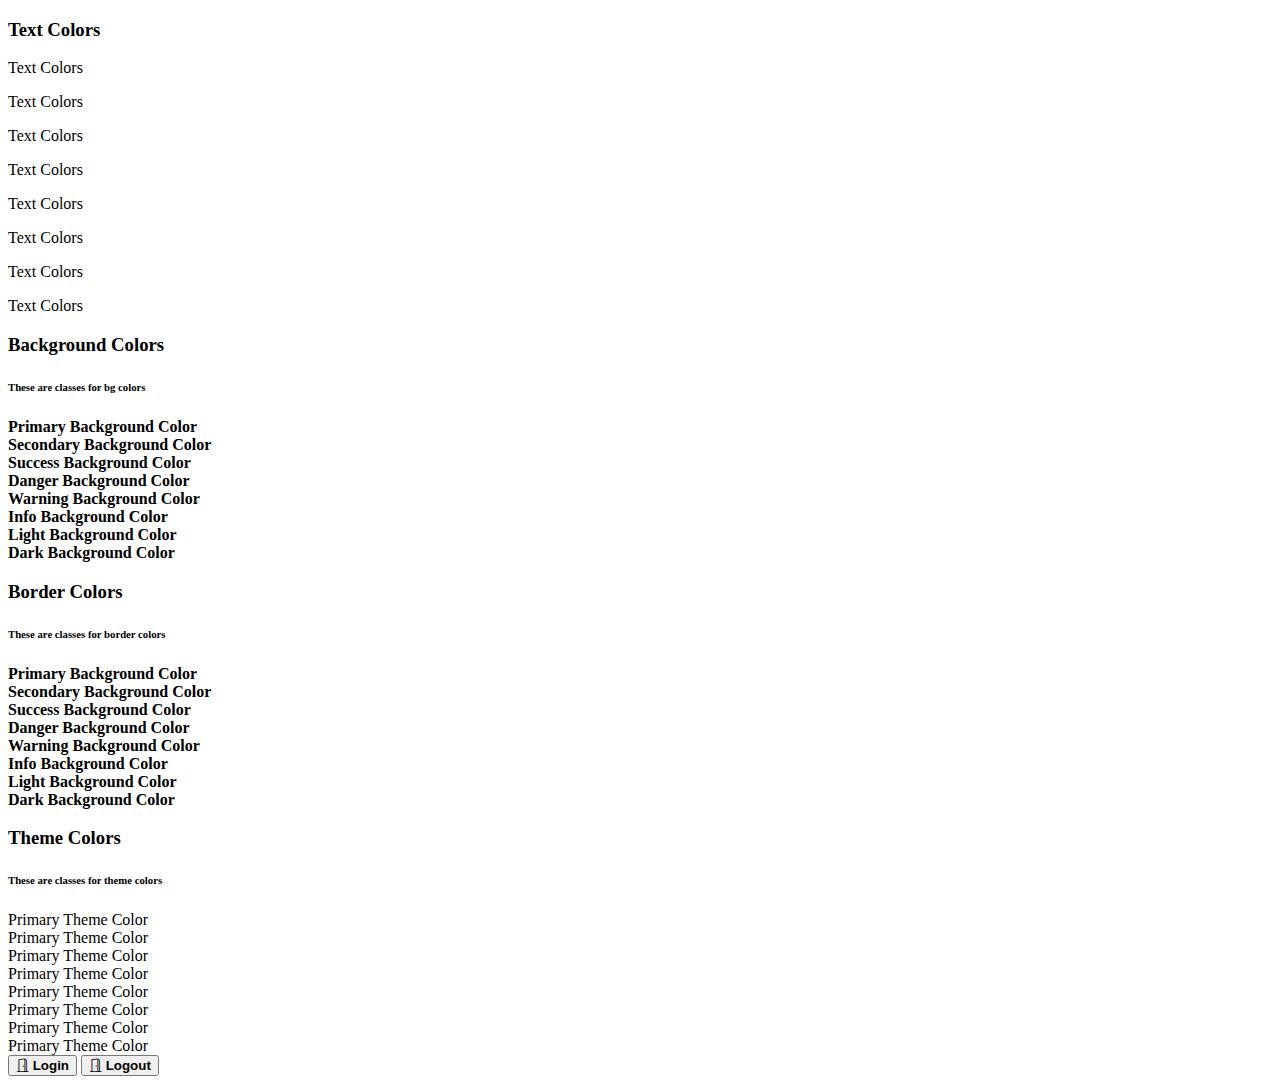
==== colors.html @ e634df61 "Added Bootsrap Colors" ====
<!doctype html>
<html lang="en">
    <head>
        <title>Title</title>
        <!-- Required meta tags -->
        <meta charset="utf-8" />
        <meta
            name="viewport"
            content="width=device-width, initial-scale=1, shrink-to-fit=no"
        />

        <link rel="stylesheet" href="style.css">

        <!-- Bootstrap CSS v5.2.1 -->
        <link
            href="https://cdn.jsdelivr.net/npm/bootstrap@5.3.2/dist/css/bootstrap.min.css"
            rel="stylesheet"
            integrity="sha384-T3c6CoIi6uLrA9TneNEoa7RxnatzjcDSCmG1MXxSR1GAsXEV/Dwwykc2MPK8M2HN"
            crossorigin="anonymous"
        />
        <link rel="stylesheet" href="https://cdn.jsdelivr.net/npm/bootstrap-icons@1.11.3/font/bootstrap-icons.min.css">
    </head>

    <body>
       

        <div class="container my-4 p-3 shadow bg-light rounded-5">


            <h3>Text Colors</h3>
            <p class="text-primary">Text Colors</p>
            <p class="text-secondary">Text Colors</p>
            <p class="text-success">Text Colors</p>
            <p class="text-danger">Text Colors</p>
            <p class="text-warning">Text Colors</p>
            <p class="text-info">Text Colors</p>
            <p class="text-light">Text Colors</p>
            <p class="text-dark">Text Colors</p>
            
        </div>

        <div class="container my-4 p-3 shadow bg-light rounded-5">


            <h3>Background Colors</h3>
            <h6>These are classes for bg colors</h6>
            <div class="bg-primary text-white text-center rounded-5 mb-2"><b>Primary Background Color</b></div>
            <div class="bg-secondary text-white text-center rounded-5 mb-2"><b>Secondary Background Color</b></div>
            <div class="bg-success text-white text-center rounded-5 mb-2"><b>Success Background Color</b></div>
            <div class="bg-danger text-white text-center rounded-5 mb-2"><b>Danger Background Color</b></div>
            <div class="bg-warning text-white text-center rounded-5 mb-2"><b>Warning Background Color</b></div>
            <div class="bg-info text-white text-center rounded-5 mb-2"><b>Info Background Color</b></div>
            <div class="bg-light text-black text-center rounded-5 mb-2"><b>Light Background Color</b></div>
            <div class="bg-dark text-white text-center rounded-5 mb-2"><b>Dark Background Color</b></div>
            
        </div>

        <div class="container my-4 p-3 shadow bg-light rounded-5">


            <h3>Border Colors</h3>
            <h6>These are classes for border colors</h6>
            <div class="border border-primary text-primary text-center rounded-5 mb-2"><b>Primary Background Color</b></div>
            <div class="border border-secondary text-secondary text-center rounded-5 mb-2"><b>Secondary Background Color</b></div>
            <div class="border border text-success text-center rounded-5 mb-2"><b>Success Background Color</b></div>
            <div class="border border-danger text-danger text-center rounded-5 mb-2"><b>Danger Background Color</b></div>
            <div class="border border-warning text-warning text-center rounded-5 mb-2"><b>Warning Background Color</b></div>
            <div class="border border-info text-info text-center rounded-5 mb-2"><b>Info Background Color</b></div>
            <div class="border border-light text-light text-center rounded-5 mb-2"><b>Light Background Color</b></div>
            <div class="border border-dark text-dark text-center rounded-5 mb-2"><b>Dark Background Color</b></div>
            
        </div>


        <div class="container my-4 p-3 shadow bg-light rounded-5">
            <h3>Theme Colors</h3>
            <h6>These are classes for theme colors</h6>

            <div class="bg-primary text-white p-3 rounded-5 mb-2"> Primary Theme Color</div>
            <div class="bg-secondary text-white p-3 rounded-5 mb-2"> Primary Theme Color</div>
            <div class="bg-success text-white p-3 rounded-5 mb-2"> Primary Theme Color</div>
            <div class="bg-danger text-white p-3 rounded-5 mb-2"> Primary Theme Color</div>
            <div class="bg-warning text-white p-3 rounded-5 mb-2"> Primary Theme Color</div>
            <div class="bg-info text-white p-3 rounded-5 mb-2"> Primary Theme Color</div>
            <div class="bg-light text-b p-3 rounded-5 mb-2"> Primary Theme Color</div>
            <div class="bg-dark text-white p-3 rounded-5 mb-2"> Primary Theme Color</div>

            
            <div class="container my-2 shadow p-3 align-items-center bg-light rounded-5">

                <button class="btn btn-primary my-3 rounded-5"><i class="bi bi-door-open"></i><b> Login</b> </button>
                <button class="btn btn-danger my-3 rounded-5"><i class="bi bi-door-open"></i><b> Logout</b> </button>
    
            </div>
           


        </div>








        <script
            src="https://cdn.jsdelivr.net/npm/@popperjs/core@2.11.8/dist/umd/popper.min.js"
            integrity="sha384-I7E8VVD/ismYTF4hNIPjVp/Zjvgyol6VFvRkX/vR+Vc4jQkC+hVqc2pM8ODewa9r"
            crossorigin="anonymous"
        ></script>

        <script
            src="https://cdn.jsdelivr.net/npm/bootstrap@5.3.2/dist/js/bootstrap.min.js"
            integrity="sha384-BBtl+eGJRgqQAUMxJ7pMwbEyER4l1g+O15P+16Ep7Q9Q+zqX6gSbd85u4mG4QzX+"
            crossorigin="anonymous"
        ></script>
    </body>
</html>
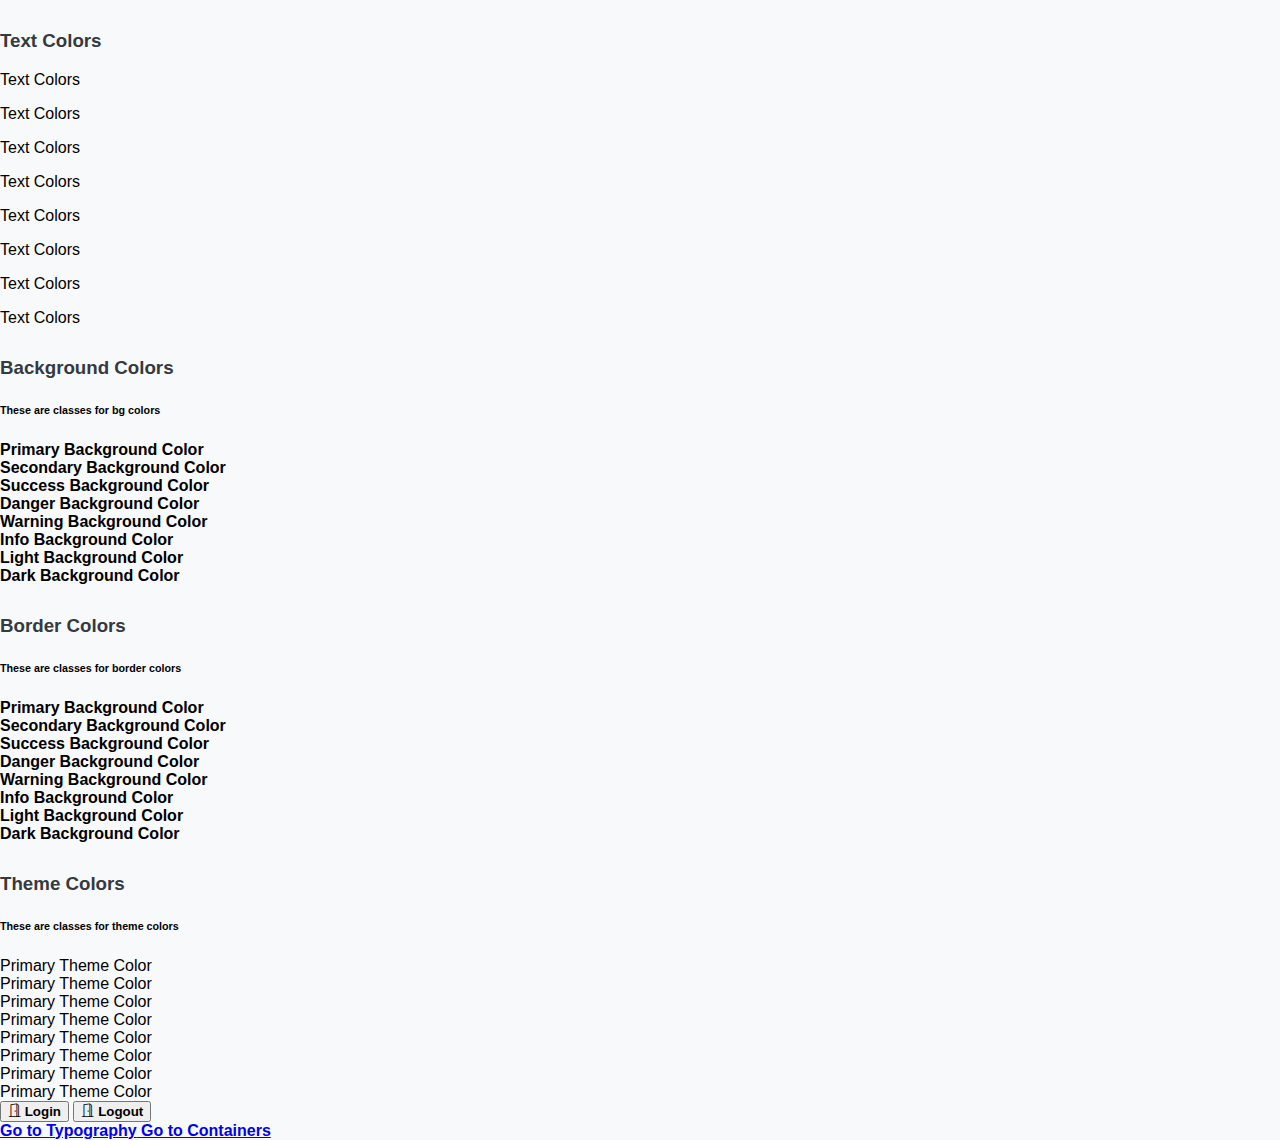
==== commit fcf3161b: "Added Button Linked to Containers and Typo" ====
--- a/colors.html
+++ b/colors.html
@@ -1,7 +1,7 @@
 <!doctype html>
 <html lang="en">
     <head>
-        <title>Title</title>
+        <title>Colors</title>
         <!-- Required meta tags -->
         <meta charset="utf-8" />
         <meta
@@ -70,6 +70,9 @@
             <div class="border border-dark text-dark text-center rounded-5 mb-2"><b>Dark Background Color</b></div>
             
         </div>
+        
+        
+        
 
 
         <div class="container my-4 p-3 shadow bg-light rounded-5">
@@ -97,6 +100,11 @@
 
         </div>
 
+        <div class="container my-4 p-3 shadow bg-light rounded-5">
+            <a href="typography.html" class="btn btn-primary my-3 rounded-5"><b> Go to Typography</b> </a>
+            <a href="containers.html" class="btn btn-primary my-3 rounded-5"><b> Go to Containers</b> </a>
+
+</div>
 
 
 
--- a/style.css
+++ b/style.css
@@ -0,0 +1,25 @@
+/* General styles */
+body {
+    font-family: Arial, sans-serif;
+    background-color: #f8f9fa;
+    margin: 0;
+    padding: 0;
+ }
+ /* Custom box styles */
+ .custom-box {
+    background-color: #007bff; /* Bootstrap primary color */
+    color: white;
+    text-align: center;
+    padding: 20px;
+    /* border-radius: 10px; */
+    box-shadow: 0 4px 6px rgba(0, 0, 0, 0.1);
+    
+ }
+ /* Headings */
+ h3 {
+    margin-top: 30px;
+    color: #343a40; /* Bootstrap dark color */
+ }
+
+
+ 